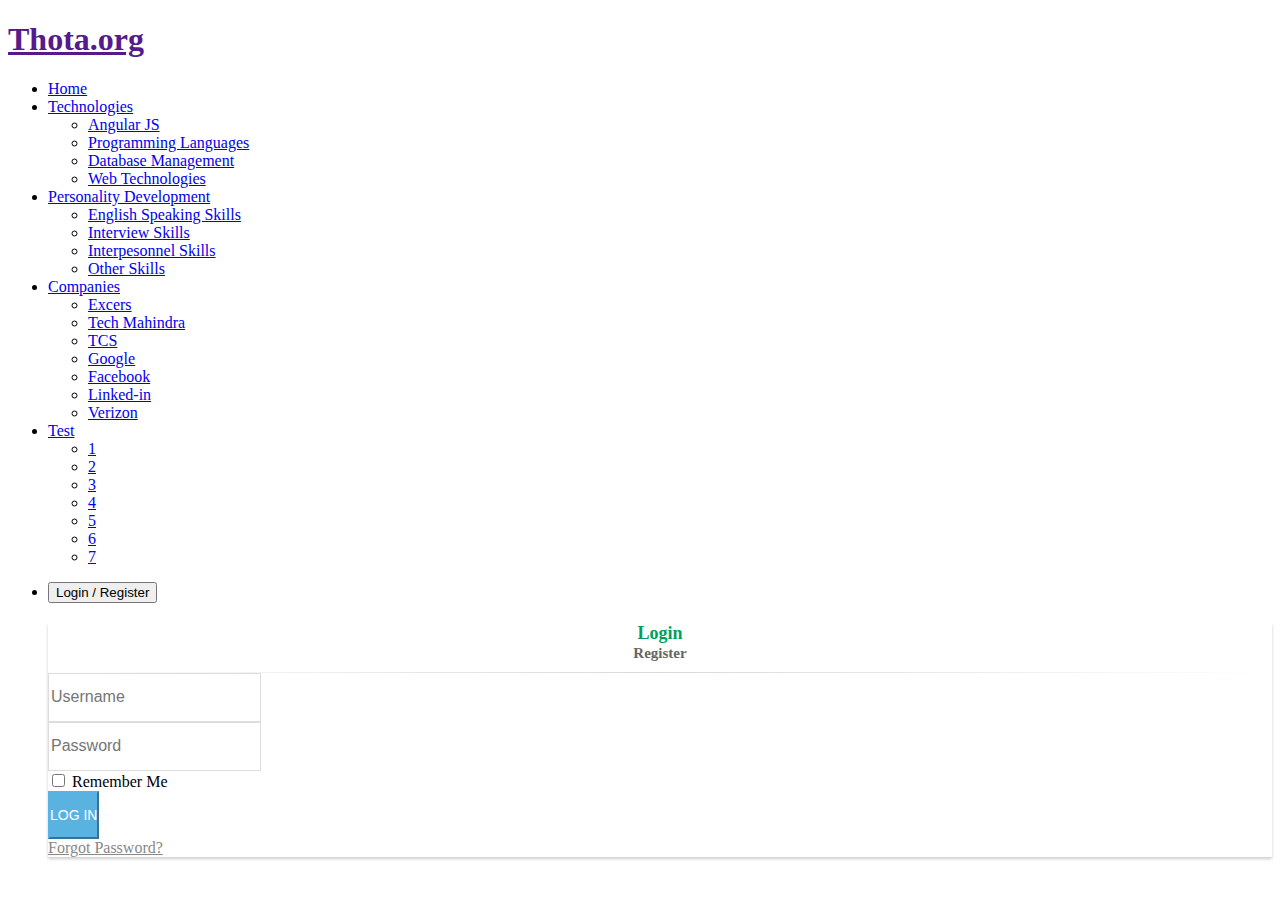
==== index.html @ d0885ad5 "changed login modal" ====
<!DOCTYPE html>
<html lang="en" ng-app = "App">
<head>
<title>Thota.org</title>
<meta http-equiv="X-UA-Compatible" content="IE=edge">
<meta name="viewport" content="width=device-width, initial-scale=1">
	<link rel="stylesheet" href="CSS/General/animate.css">
	<link rel="stylesheet" href="CSS/General/bootstrap.min.css">
	<script src="Scripts/Angualr/angular.min.js"></script>
	<link rel="stylesheet" href="CSS/App.css">
	<script src="https://ajax.googleapis.com/ajax/libs/jquery/3.2.1/jquery.min.js"></script>
	<script src="https://maxcdn.bootstrapcdn.com/bootstrap/3.3.7/js/bootstrap.min.js"></script>

	<script src="Scripts/Angualr/angular-route.min.js"></script>
	<script src="controllers/route.js"></script>
	<script src="controllers/main_controller.js"></script>
	<link rel="stylesheet" href="CSS/login.css">
	<script src="controllers/login.js"></script>
</head>
 <body>
 <div id="main_header" class="navbar navbar-inverse">
 	<div class="collapse navbar-collapse">
	<h1><a href="">Thota.org</a></h1>
		<ul id="thota-header-menu" class="nav navbar-nav">
		<li><a href="#home">Home</a></li>
		<li class="dropdown">
          <a href="#" class="dropdown-toggle" data-toggle="dropdown" role="button" aria-haspopup="true" aria-expanded="true">Technologies <span class="caret"></span></a>
		<ul class="dropdown-menu">
		<li><a href="#angular" title="">Angular JS</a></li>
		<li><a href="#programinglanguages" title="">Programming Languages</a></li>
		<li><a href="#databasemanagement" title="">Database Management</a></li>
		<li><a href="#webtech" title="">Web Technologies</a></li>
		</ul>
		</li>
		<li class="dropdown">
          <a href="#" class="dropdown-toggle" data-toggle="dropdown" role="button" aria-haspopup="true" aria-expanded="true">Personality Development <span class="caret"></span></a>		
		<ul class="dropdown-menu">
		<li><a href="#" title="">English Speaking Skills</a></li>
		<li><a href="#" title="">Interview Skills</a></li>
		<li><a href="#" title="">Interpesonnel Skills</a></li>
		<li><a href="#" title="">Other Skills</a></li>
		</ul>
		</li>
		<li class="dropdown">
          <a href="#" class="dropdown-toggle" data-toggle="dropdown" role="button" aria-haspopup="true" aria-expanded="false">Companies<span class="caret"></span></a>		
		<ul class="dropdown-menu">
		<li><a href="#main_content" title="">Excers</a></li>
		<li><a href="#" title="">Tech Mahindra</a></li>
		<li><a href="#" title="">TCS</a></li>
		<li><a href="#" title="">Google</a></li>
		<li><a href="#" title="">Facebook</a></li>
		<li><a href="#" title="">Linked-in</a></li>
		<li><a href="#" title="">Verizon</a></li>		
		</ul>
		</li>		
		<li class="dropdown">
          <a href="#" class="dropdown-toggle" data-toggle="dropdown" role="button" aria-haspopup="true" aria-expanded="false">Test<span class="caret"></span></a>		
		<ul class="dropdown-menu">
		<li><a href="#" title="">1</a></li>
		<li><a href="#" title="">2</a></li>
		<li><a href="#" title="">3</a></li>
		<li><a href="#" title="">4</a></li>
		<li><a href="#" title="">5</a></li>
		<li><a href="#" title="">6</a></li>
		<li><a href="#" title="">7</a></li>		
		</ul>
		</li>		
		</ul>
		<ul class="nav navbar-nav navbar-right" ng-hide="authenticated">
			<li><button class="btn btn-primary" data-toggle="modal" data-target="#myModal">
				Login / Register</button>
				<div class="modal fade" id="myModal" tabindex="-1" role="dialog" aria-labelledby="myLargeModalLabel"
					 aria-hidden="true">
					<div class="container login-reg-model">
						<div class="row">
							<div class="col-md-6 col-md-offset-3">
								<div class="panel panel-login">
									<div class="panel-heading">
										<div class="row">
											<div class="col-xs-6">
												<a href="#" class="active" id="login-form-link">Login</a>
											</div>
											<div class="col-xs-6">
												<a href="#" id="register-form-link">Register</a>
											</div>
										</div>
										<hr>
									</div>
									<div class="panel-body">
										<div class="row">
											<div class="col-lg-12">
												<form id="login-form"  action="#" method="post" role="form" style="display: block;">
													<div class="form-group">
														<input type="text" name="username" id="username" tabindex="1" class="form-control" required  placeholder="Username" value="">
													</div>
													<div class="form-group">
														<input type="password" name="password" id="password" tabindex="2" class="form-control" required placeholder="Password">
													</div>
													<div class="form-group text-center">
														<input type="checkbox" tabindex="3" class="" name="remember" id="remember">
														<label for="remember"> Remember Me</label>
													</div>
													<div class="form-group">
														<div class="row">
															<div class="col-sm-6 col-sm-offset-3">
																<input type="submit" name="login-submit" id="login-submit" tabindex="4" class="form-control btn btn-login" value="Log In">
															</div>
														</div>
													</div>
													<div class="form-group">
														<div class="row">
															<div class="col-lg-12">
																<div class="text-center">
																	<a href="#" tabindex="5" class="forgot-password">Forgot Password?</a>
																</div>
															</div>
														</div>
													</div>
												</form>
												<form id="register-form" action="#" method="post" role="form" style="display: none;">
													<div class="form-group">
														<input type="text" name="rollno" id="rollno" tabindex="1" class="form-control" placeholder="Hall ticket No.." value="">
													</div>
													<div class="form-group">
														<input type="text" name="college" id="college" tabindex="1" class="form-control" placeholder="College" value="">
													</div>
													<div class="form-group">
														<input type="text" name="branch" id="branch" tabindex="1" class="form-control" placeholder="Branch" value="">
													</div>
													<div class="form-group">
														<input type="text" name="username" id="user.name" tabindex="1" class="form-control" placeholder="Username" value="">
													</div>
													<div class="form-group">
														<input type="email" name="email" id="email" tabindex="1" class="form-control" placeholder="Email Address" value="">
													</div>
													<div class="form-group">
														<input type="text" name="mobile" id="mobile" tabindex="1" class="form-control" placeholder="Mobile No" value="">
													</div>
													<div class="form-group">
														<input type="password" name="password" id="pass.word" tabindex="2" class="form-control" placeholder="Password">
													</div>
													<div class="form-group">
														<input type="password" name="confirm-password" id="confirm-password" tabindex="2" class="form-control" placeholder="Confirm Password">
													</div>
													<div class="form-group">
														<div class="row">
															<div class="col-sm-6 col-sm-offset-3">
																<input type="submit" name="register-submit" id="register-submit" tabindex="4" class="form-control btn btn-register" value="Register Now">
															</div>
														</div>
													</div>
												</form>
											</div>
										</div>
									</div>
								</div>
							</div>
						</div>
					</div>
				</div>
			</li>
		</ul>
	</div>
 </div>
 <loginreg-modal> </loginreg-modal>
 <ng-view></ng-view>
</body>
</html>
---- CSS/App.css ----
.left-div
{
    float:left;
    width: 195px;
    box-shadow: 2px 2px 1px #888888;
}
.right-div
{
    float:right;
    width: 195px;
    margin-top: -200px;
    box-shadow: 2px 2px 1px #888888;
}
.main-div
{
    margin-left:200px;
    margin-right:200px;
    background-color: #F5F5F5;
}
.comments_area{
    background-color: #78DADD;
}

.dropdown-menu{
min-width: 280px;!important;
}
---- CSS/login.css ----
.login-reg-model{
	 margin-top: 20px;
 }
.panel-login {
	border-color: #ccc;
	-webkit-box-shadow: 0px 2px 3px 0px rgba(0,0,0,0.2);
	-moz-box-shadow: 0px 2px 3px 0px rgba(0,0,0,0.2);
	box-shadow: 0px 2px 3px 0px rgba(0,0,0,0.2);
}
.panel-login>.panel-heading {
	color: #00415d;
	background-color: #fff;
	border-color: #fff;
	text-align:center;
}
.panel-login>.panel-heading a{
	text-decoration: none;
	color: #666;
	font-weight: bold;
	font-size: 15px;
	-webkit-transition: all 0.3s linear;
	-moz-transition: all 0.3s linear;
	transition: all 0.3s linear;
}
.panel-login>.panel-heading a.active{
	color: #029f5b;
	font-size: 18px;
}
.panel-login>.panel-heading hr{
	margin-top: 10px;
	margin-bottom: 0px;
	clear: both;
	border: 0;
	height: 1px;
	background-image: -webkit-linear-gradient(left,rgba(0, 0, 0, 0),rgba(0, 0, 0, 0.15),rgba(0, 0, 0, 0));
	background-image: -moz-linear-gradient(left,rgba(0,0,0,0),rgba(0,0,0,0.15),rgba(0,0,0,0));
	background-image: -ms-linear-gradient(left,rgba(0,0,0,0),rgba(0,0,0,0.15),rgba(0,0,0,0));
	background-image: -o-linear-gradient(left,rgba(0,0,0,0),rgba(0,0,0,0.15),rgba(0,0,0,0));
}
.panel-login input[type="text"],.panel-login input[type="email"],.panel-login input[type="password"] {
	height: 45px;
	border: 1px solid #ddd;
	font-size: 16px;
	-webkit-transition: all 0.1s linear;
	-moz-transition: all 0.1s linear;
	transition: all 0.1s linear;
}
.panel-login input:hover,
.panel-login input:focus {
	outline:none;
	-webkit-box-shadow: none;
	-moz-box-shadow: none;
	box-shadow: none;
	border-color: #ccc;
}
.btn-login {
	background-color: #59B2E0;
	outline: none;
	color: #fff;
	font-size: 14px;
	height: auto;
	font-weight: normal;
	padding: 14px 0;
	text-transform: uppercase;
	border-color: #59B2E6;
}
.btn-login:hover,
.btn-login:focus {
	color: #fff;
	background-color: #53A3CD;
	border-color: #53A3CD;
}
.forgot-password {
	text-decoration: underline;
	color: #888;
}
.forgot-password:hover,
.forgot-password:focus {
	text-decoration: underline;
	color: #666;
}

.btn-register {
	background-color: #1CB94E;
	outline: none;
	color: #fff;
	font-size: 14px;
	height: auto;
	font-weight: normal;
	padding: 14px 0;
	text-transform: uppercase;
	border-color: #1CB94A;
}
.btn-register:hover,
.btn-register:focus {
	color: #fff;
	background-color: #1CA347;
	border-color: #1CA347;
}
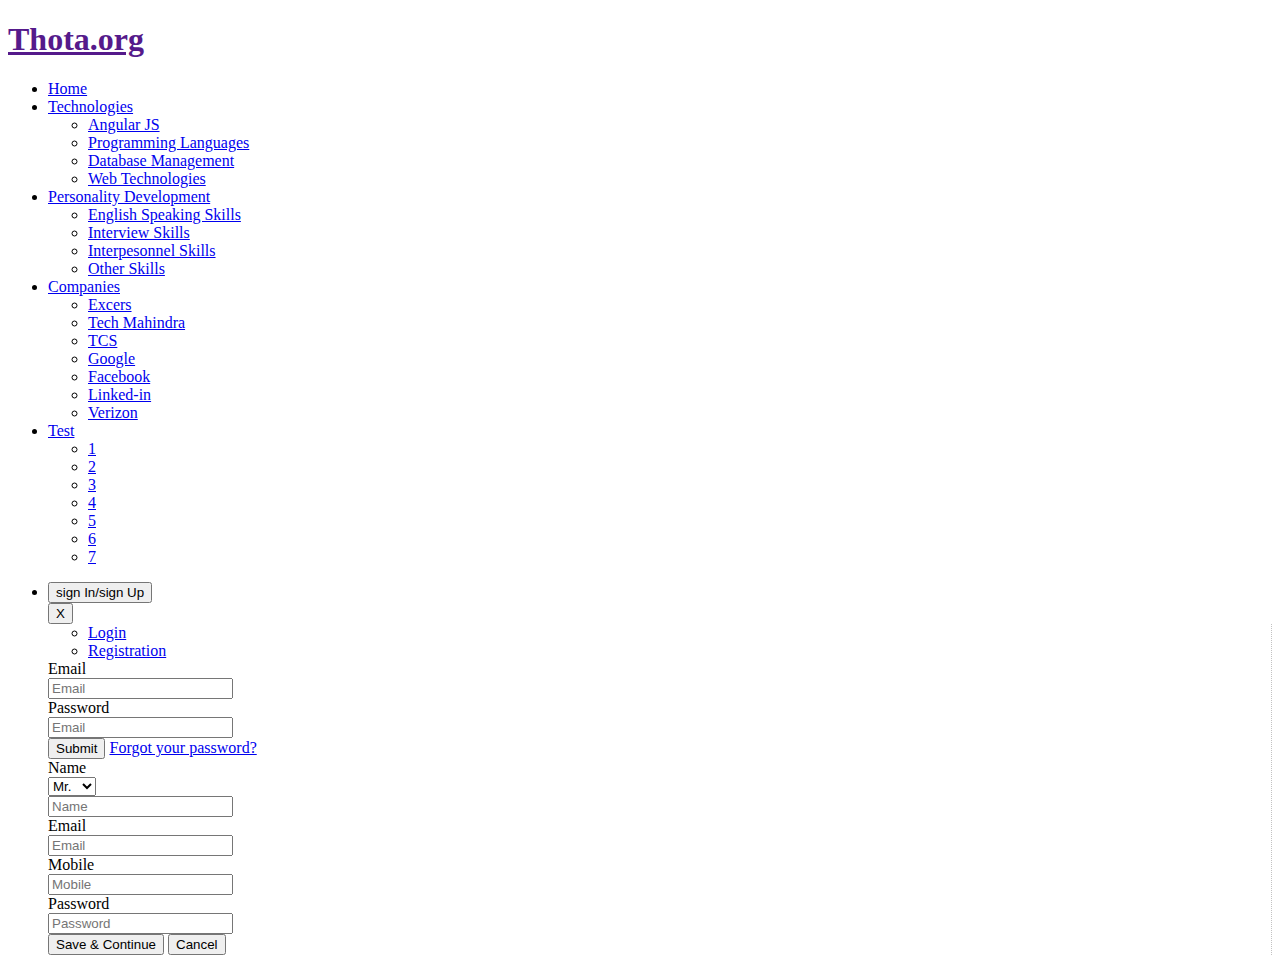
==== commit 18751938: "oasjkdask" ====
--- a/index.html
+++ b/index.html
@@ -7,15 +7,14 @@
 	<link rel="stylesheet" href="CSS/General/animate.css">
 	<link rel="stylesheet" href="CSS/General/bootstrap.min.css">
 	<script src="Scripts/Angualr/angular.min.js"></script>
+	<script src="Scripts/General/bootstrap.min.js"></script>	
 	<link rel="stylesheet" href="CSS/App.css">
 	<script src="https://ajax.googleapis.com/ajax/libs/jquery/3.2.1/jquery.min.js"></script>
-	<script src="https://maxcdn.bootstrapcdn.com/bootstrap/3.3.7/js/bootstrap.min.js"></script>
-
 	<script src="Scripts/Angualr/angular-route.min.js"></script>
 	<script src="controllers/route.js"></script>
 	<script src="controllers/main_controller.js"></script>
 	<link rel="stylesheet" href="CSS/login.css">
-	<script src="controllers/login.js"></script>
+<script src="https://maxcdn.bootstrapcdn.com/bootstrap/3.3.7/js/bootstrap.min.js" integrity="sha384-Tc5IQib027qvyjSMfHjOMaLkfuWVxZxUPnCJA7l2mCWNIpG9mGCD8wGNIcPD7Txa" crossorigin="anonymous"></script>
 </head>
  <body>
  <div id="main_header" class="navbar navbar-inverse">
@@ -68,91 +67,105 @@
 		</ul>
 		<ul class="nav navbar-nav navbar-right" ng-hide="authenticated">
 			<li><button class="btn btn-primary" data-toggle="modal" data-target="#myModal">
-				Login / Register</button>
+				sign In/sign Up</button>
 				<div class="modal fade" id="myModal" tabindex="-1" role="dialog" aria-labelledby="myLargeModalLabel"
 					 aria-hidden="true">
-					<div class="container login-reg-model">
-						<div class="row">
-							<div class="col-md-6 col-md-offset-3">
-								<div class="panel panel-login">
-									<div class="panel-heading">
-										<div class="row">
-											<div class="col-xs-6">
-												<a href="#" class="active" id="login-form-link">Login</a>
-											</div>
-											<div class="col-xs-6">
-												<a href="#" id="register-form-link">Register</a>
-											</div>
-										</div>
-										<hr>
-									</div>
-									<div class="panel-body">
-										<div class="row">
-											<div class="col-lg-12">
-												<form id="login-form"  action="#" method="post" role="form" style="display: block;">
+					<div class="modal-dialog modal-lg">
+						<div class="modal-content">
+							<div class="modal-header">
+								<button type="button" class="close" data-dismiss="modal" aria-hidden="true">X</button>
+							</div>
+							<div class="modal-body">
+								<div class="row">
+									<div class="col-md-8" style="border-right: 1px dotted #C2C2C2;padding-right: 30px;">
+										<!-- Nav tabs -->
+										<ul class="nav nav-tabs">
+											<li class="active"><a href="#Login" data-toggle="tab">Login</a></li>
+											<li><a href="#Registration" data-toggle="tab">Registration</a></li>
+										</ul>
+										<!-- Tab panes -->
+										<div class="tab-content">
+											<div class="tab-pane active" id="Login">
+												<form role="form" class="form-horizontal">
 													<div class="form-group">
-														<input type="text" name="username" id="username" tabindex="1" class="form-control" required  placeholder="Username" value="">
+														<label for="email" class="col-sm-2 control-label">
+															Email</label>
+														<div class="col-sm-10">
+															<input type="email" class="form-control" id="email1" placeholder="Email" />
+														</div>
 													</div>
 													<div class="form-group">
-														<input type="password" name="password" id="password" tabindex="2" class="form-control" required placeholder="Password">
+														<label for="exampleInputPassword1" class="col-sm-2 control-label">
+															Password</label>
+														<div class="col-sm-10">
+															<input type="email" class="form-control" id="exampleInputPassword1" placeholder="Email" />
+														</div>
 													</div>
-													<div class="form-group text-center">
-														<input type="checkbox" tabindex="3" class="" name="remember" id="remember">
-														<label for="remember"> Remember Me</label>
+													<div class="row">
+														<div class="col-sm-2">
+														</div>
+														<div class="col-sm-10">
+															<button type="submit" class="btn btn-primary btn-sm">
+																Submit</button>
+															<a href="javascript:;">Forgot your password?</a>
+														</div>
 													</div>
+												</form>
+											</div>
+											<div class="tab-pane" id="Registration">
+												<form role="form" class="form-horizontal">
 													<div class="form-group">
-														<div class="row">
-															<div class="col-sm-6 col-sm-offset-3">
-																<input type="submit" name="login-submit" id="login-submit" tabindex="4" class="form-control btn btn-login" value="Log In">
+														<label for="email" class="col-sm-2 control-label">
+															Name</label>
+														<div class="col-sm-10">
+															<div class="row">
+																<div class="col-md-3">
+																	<select class="form-control">
+																		<option>Mr.</option>
+																		<option>Ms.</option>
+																		<option>Mrs.</option>
+																	</select>
+																</div>
+																<div class="col-md-9">
+																	<input type="text" class="form-control" placeholder="Name" />
+																</div>
 															</div>
 														</div>
 													</div>
 													<div class="form-group">
-														<div class="row">
-															<div class="col-lg-12">
-																<div class="text-center">
-																	<a href="#" tabindex="5" class="forgot-password">Forgot Password?</a>
-																</div>
-															</div>
+														<label for="email" class="col-sm-2 control-label">
+															Email</label>
+														<div class="col-sm-10">
+															<input type="email" class="form-control" id="email" placeholder="Email" />
 														</div>
 													</div>
-												</form>
-												<form id="register-form" action="#" method="post" role="form" style="display: none;">
 													<div class="form-group">
-														<input type="text" name="rollno" id="rollno" tabindex="1" class="form-control" placeholder="Hall ticket No.." value="">
+														<label for="mobile" class="col-sm-2 control-label">
+															Mobile</label>
+														<div class="col-sm-10">
+															<input type="email" class="form-control" id="mobile" placeholder="Mobile" />
+														</div>
 													</div>
 													<div class="form-group">
-														<input type="text" name="college" id="college" tabindex="1" class="form-control" placeholder="College" value="">
+														<label for="password" class="col-sm-2 control-label">
+															Password</label>
+														<div class="col-sm-10">
+															<input type="password" class="form-control" id="password" placeholder="Password" />
+														</div>
 													</div>
-													<div class="form-group">
-														<input type="text" name="branch" id="branch" tabindex="1" class="form-control" placeholder="Branch" value="">
-													</div>
-													<div class="form-group">
-														<input type="text" name="username" id="user.name" tabindex="1" class="form-control" placeholder="Username" value="">
-													</div>
-													<div class="form-group">
-														<input type="email" name="email" id="email" tabindex="1" class="form-control" placeholder="Email Address" value="">
-													</div>
-													<div class="form-group">
-														<input type="text" name="mobile" id="mobile" tabindex="1" class="form-control" placeholder="Mobile No" value="">
-													</div>
-													<div class="form-group">
-														<input type="password" name="password" id="pass.word" tabindex="2" class="form-control" placeholder="Password">
-													</div>
-													<div class="form-group">
-														<input type="password" name="confirm-password" id="confirm-password" tabindex="2" class="form-control" placeholder="Confirm Password">
-													</div>
-													<div class="form-group">
-														<div class="row">
-															<div class="col-sm-6 col-sm-offset-3">
-																<input type="submit" name="register-submit" id="register-submit" tabindex="4" class="form-control btn btn-register" value="Register Now">
-															</div>
+													<div class="row">
+														<div class="col-sm-2">
+														</div>
+														<div class="col-sm-10">
+															<button type="button" class="btn btn-primary btn-sm">
+																Save & Continue</button>
+															<button type="button" class="btn btn-default btn-sm">
+																Cancel</button>
 														</div>
 													</div>
 												</form>
 											</div>
 										</div>
-									</div>
 								</div>
 							</div>
 						</div>
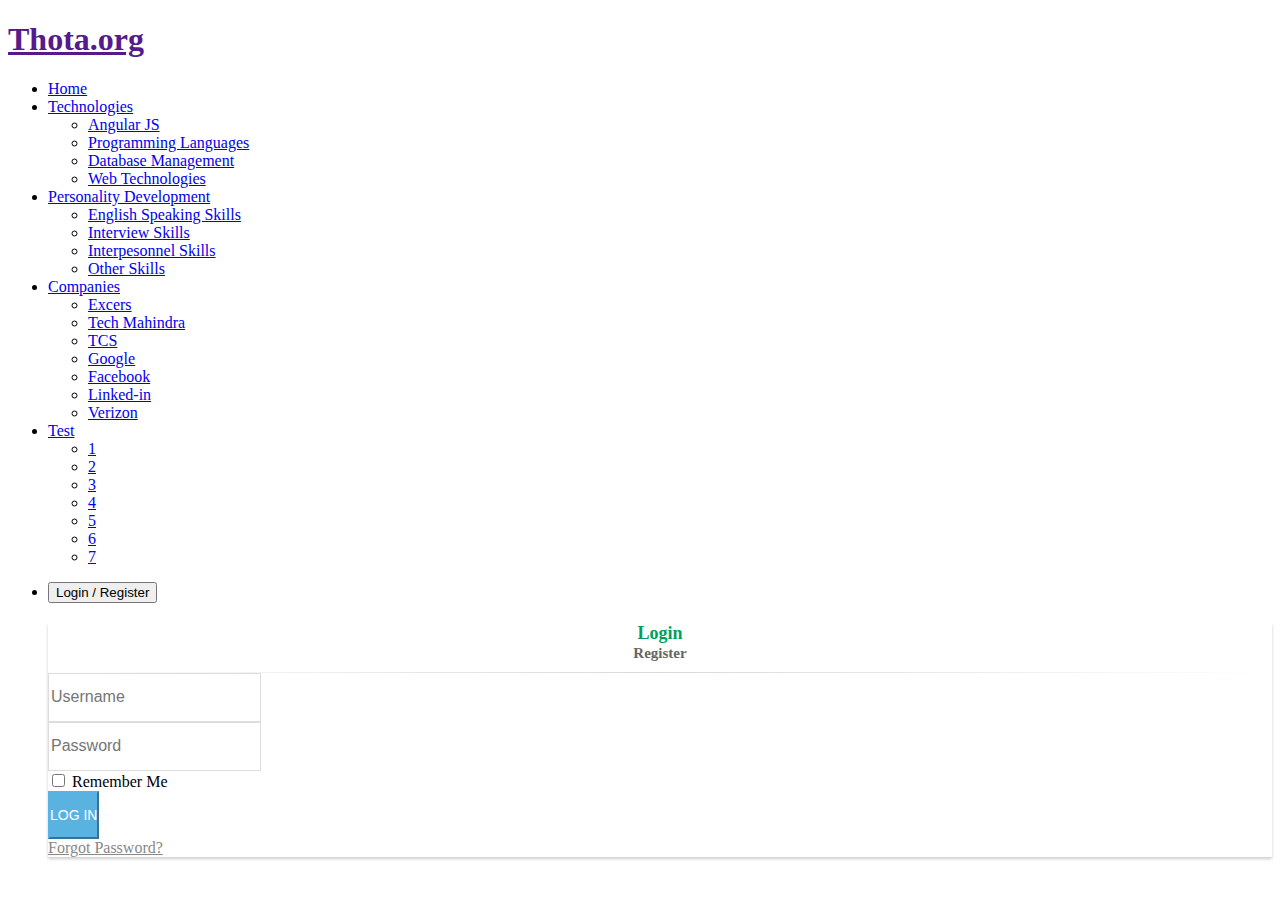
==== commit 42977524: "Modifed Index.html file" ====
--- a/index.html
+++ b/index.html
@@ -14,7 +14,12 @@
 	<script src="controllers/route.js"></script>
 	<script src="controllers/main_controller.js"></script>
 	<link rel="stylesheet" href="CSS/login.css">
-<script src="https://maxcdn.bootstrapcdn.com/bootstrap/3.3.7/js/bootstrap.min.js" integrity="sha384-Tc5IQib027qvyjSMfHjOMaLkfuWVxZxUPnCJA7l2mCWNIpG9mGCD8wGNIcPD7Txa" crossorigin="anonymous"></script>
+	<script src="controllers/login.js"></script>
+	
+<script src="https://ajax.googleapis.com/ajax/libs/jquery/3.2.1/jquery.min.js"></script>
+<script src="https://maxcdn.bootstrapcdn.com/bootstrap/3.3.7/js/bootstrap.min.js"></script>	
+	
+	
 </head>
  <body>
  <div id="main_header" class="navbar navbar-inverse">
@@ -67,105 +72,91 @@
 		</ul>
 		<ul class="nav navbar-nav navbar-right" ng-hide="authenticated">
 			<li><button class="btn btn-primary" data-toggle="modal" data-target="#myModal">
-				sign In/sign Up</button>
+				Login / Register</button>
 				<div class="modal fade" id="myModal" tabindex="-1" role="dialog" aria-labelledby="myLargeModalLabel"
 					 aria-hidden="true">
-					<div class="modal-dialog modal-lg">
-						<div class="modal-content">
-							<div class="modal-header">
-								<button type="button" class="close" data-dismiss="modal" aria-hidden="true">X</button>
-							</div>
-							<div class="modal-body">
-								<div class="row">
-									<div class="col-md-8" style="border-right: 1px dotted #C2C2C2;padding-right: 30px;">
-										<!-- Nav tabs -->
-										<ul class="nav nav-tabs">
-											<li class="active"><a href="#Login" data-toggle="tab">Login</a></li>
-											<li><a href="#Registration" data-toggle="tab">Registration</a></li>
-										</ul>
-										<!-- Tab panes -->
-										<div class="tab-content">
-											<div class="tab-pane active" id="Login">
-												<form role="form" class="form-horizontal">
+					<div class="container login-reg-model">
+						<div class="row">
+							<div class="col-md-6 col-md-offset-3">
+								<div class="panel panel-login">
+									<div class="panel-heading">
+										<div class="row">
+											<div class="col-xs-6">
+												<a href="#" class="active" id="login-form-link">Login</a>
+											</div>
+											<div class="col-xs-6">
+												<a href="#" id="register-form-link">Register</a>
+											</div>
+										</div>
+										<hr>
+									</div>
+									<div class="panel-body">
+										<div class="row">
+											<div class="col-lg-12">
+												<form id="login-form"  action="#" method="post" role="form" style="display: block;">
 													<div class="form-group">
-														<label for="email" class="col-sm-2 control-label">
-															Email</label>
-														<div class="col-sm-10">
-															<input type="email" class="form-control" id="email1" placeholder="Email" />
+														<input type="text" name="username" id="username" tabindex="1" class="form-control" required  placeholder="Username" value="">
+													</div>
+													<div class="form-group">
+														<input type="password" name="password" id="password" tabindex="2" class="form-control" required placeholder="Password">
+													</div>
+													<div class="form-group text-center">
+														<input type="checkbox" tabindex="3" class="" name="remember" id="remember">
+														<label for="remember"> Remember Me</label>
+													</div>
+													<div class="form-group">
+														<div class="row">
+															<div class="col-sm-6 col-sm-offset-3">
+																<input type="submit" name="login-submit" id="login-submit" tabindex="4" class="form-control btn btn-login" value="Log In">
+															</div>
 														</div>
 													</div>
 													<div class="form-group">
-														<label for="exampleInputPassword1" class="col-sm-2 control-label">
-															Password</label>
-														<div class="col-sm-10">
-															<input type="email" class="form-control" id="exampleInputPassword1" placeholder="Email" />
-														</div>
-													</div>
-													<div class="row">
-														<div class="col-sm-2">
-														</div>
-														<div class="col-sm-10">
-															<button type="submit" class="btn btn-primary btn-sm">
-																Submit</button>
-															<a href="javascript:;">Forgot your password?</a>
-														</div>
-													</div>
-												</form>
-											</div>
-											<div class="tab-pane" id="Registration">
-												<form role="form" class="form-horizontal">
-													<div class="form-group">
-														<label for="email" class="col-sm-2 control-label">
-															Name</label>
-														<div class="col-sm-10">
-															<div class="row">
-																<div class="col-md-3">
-																	<select class="form-control">
-																		<option>Mr.</option>
-																		<option>Ms.</option>
-																		<option>Mrs.</option>
-																	</select>
-																</div>
-																<div class="col-md-9">
-																	<input type="text" class="form-control" placeholder="Name" />
+														<div class="row">
+															<div class="col-lg-12">
+																<div class="text-center">
+																	<a href="#" tabindex="5" class="forgot-password">Forgot Password?</a>
 																</div>
 															</div>
 														</div>
 													</div>
+												</form>
+												<form id="register-form" action="#" method="post" role="form" style="display: none;">
 													<div class="form-group">
-														<label for="email" class="col-sm-2 control-label">
-															Email</label>
-														<div class="col-sm-10">
-															<input type="email" class="form-control" id="email" placeholder="Email" />
-														</div>
+														<input type="text" name="rollno" id="rollno" tabindex="1" class="form-control" placeholder="Hall ticket No.." value="">
 													</div>
 													<div class="form-group">
-														<label for="mobile" class="col-sm-2 control-label">
-															Mobile</label>
-														<div class="col-sm-10">
-															<input type="email" class="form-control" id="mobile" placeholder="Mobile" />
-														</div>
+														<input type="text" name="college" id="college" tabindex="1" class="form-control" placeholder="College" value="">
 													</div>
 													<div class="form-group">
-														<label for="password" class="col-sm-2 control-label">
-															Password</label>
-														<div class="col-sm-10">
-															<input type="password" class="form-control" id="password" placeholder="Password" />
-														</div>
+														<input type="text" name="branch" id="branch" tabindex="1" class="form-control" placeholder="Branch" value="">
 													</div>
-													<div class="row">
-														<div class="col-sm-2">
-														</div>
-														<div class="col-sm-10">
-															<button type="button" class="btn btn-primary btn-sm">
-																Save & Continue</button>
-															<button type="button" class="btn btn-default btn-sm">
-																Cancel</button>
+													<div class="form-group">
+														<input type="text" name="username" id="user.name" tabindex="1" class="form-control" placeholder="Username" value="">
+													</div>
+													<div class="form-group">
+														<input type="email" name="email" id="email" tabindex="1" class="form-control" placeholder="Email Address" value="">
+													</div>
+													<div class="form-group">
+														<input type="text" name="mobile" id="mobile" tabindex="1" class="form-control" placeholder="Mobile No" value="">
+													</div>
+													<div class="form-group">
+														<input type="password" name="password" id="pass.word" tabindex="2" class="form-control" placeholder="Password">
+													</div>
+													<div class="form-group">
+														<input type="password" name="confirm-password" id="confirm-password" tabindex="2" class="form-control" placeholder="Confirm Password">
+													</div>
+													<div class="form-group">
+														<div class="row">
+															<div class="col-sm-6 col-sm-offset-3">
+																<input type="submit" name="register-submit" id="register-submit" tabindex="4" class="form-control btn btn-register" value="Register Now">
+															</div>
 														</div>
 													</div>
 												</form>
 											</div>
 										</div>
+									</div>
 								</div>
 							</div>
 						</div>
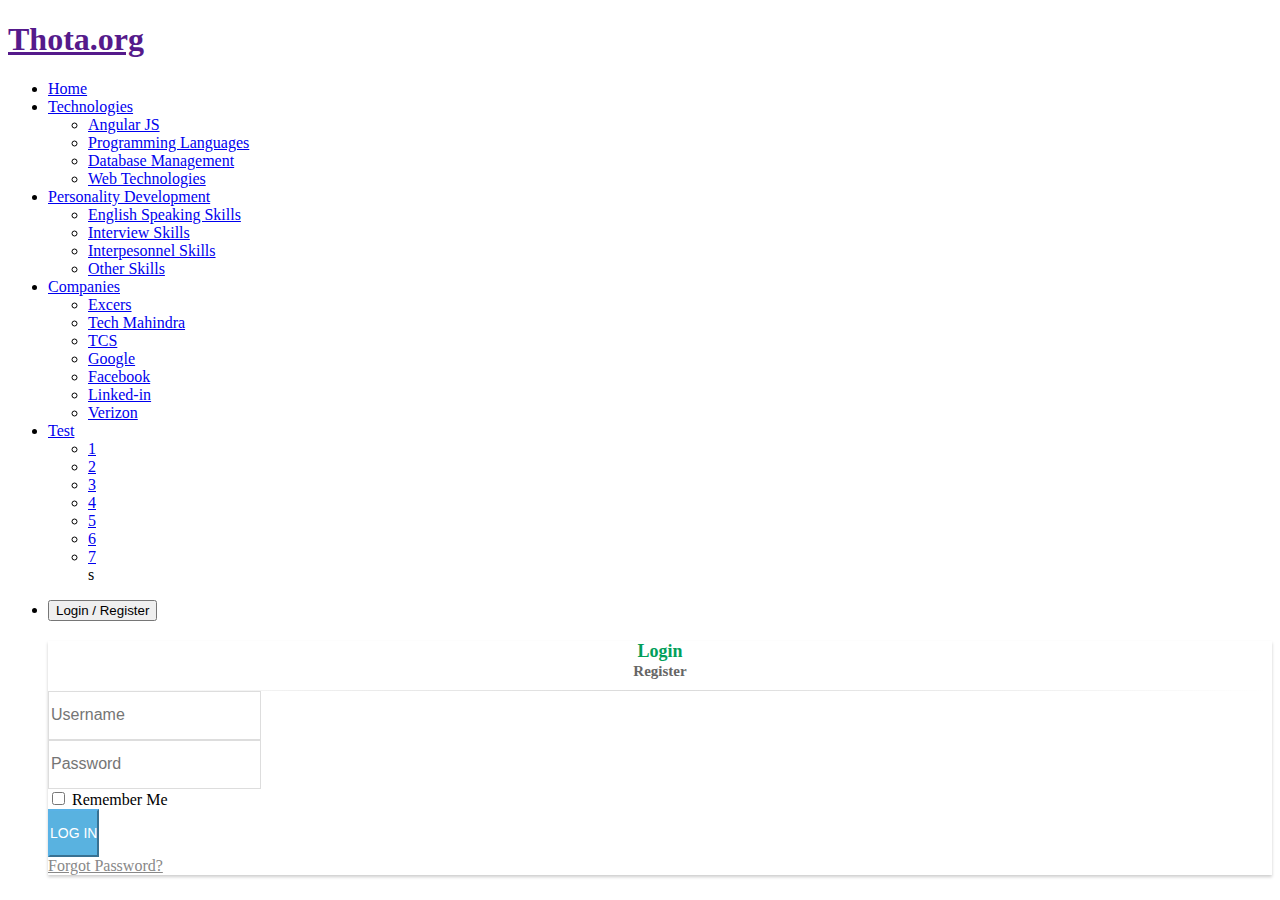
==== commit c254bf83: "share experience view improved" ====
--- a/index.html
+++ b/index.html
@@ -7,19 +7,15 @@
 	<link rel="stylesheet" href="CSS/General/animate.css">
 	<link rel="stylesheet" href="CSS/General/bootstrap.min.css">
 	<script src="Scripts/Angualr/angular.min.js"></script>
-	<script src="Scripts/General/bootstrap.min.js"></script>	
 	<link rel="stylesheet" href="CSS/App.css">
 	<script src="https://ajax.googleapis.com/ajax/libs/jquery/3.2.1/jquery.min.js"></script>
+	<script src="https://maxcdn.bootstrapcdn.com/bootstrap/3.3.7/js/bootstrap.min.js"></script>
+
 	<script src="Scripts/Angualr/angular-route.min.js"></script>
 	<script src="controllers/route.js"></script>
 	<script src="controllers/main_controller.js"></script>
 	<link rel="stylesheet" href="CSS/login.css">
 	<script src="controllers/login.js"></script>
-	
-<script src="https://ajax.googleapis.com/ajax/libs/jquery/3.2.1/jquery.min.js"></script>
-<script src="https://maxcdn.bootstrapcdn.com/bootstrap/3.3.7/js/bootstrap.min.js"></script>	
-	
-	
 </head>
  <body>
  <div id="main_header" class="navbar navbar-inverse">
@@ -66,7 +62,7 @@
 		<li><a href="#" title="">4</a></li>
 		<li><a href="#" title="">5</a></li>
 		<li><a href="#" title="">6</a></li>
-		<li><a href="#" title="">7</a></li>		
+		<li><a href="#" title="">7</a></li>		s
 		</ul>
 		</li>		
 		</ul>
--- a/CSS/App.css
+++ b/CSS/App.css
@@ -24,4 +24,41 @@
 
 .dropdown-menu{
 min-width: 280px;!important;
+}
+.modal-content{
+    margin-top: 20%; !important;
+}
+.shareExp{
+    width: 70%;
+    margin-left: 10%;
+    padding-top: 0;
+    height: auto;
+}
+.shareExpcnt{
+    padding-top: 0;
+    width: 100%;
+    box-shadow: 2px 2px 2px #888888;
+}
+.comments_area{
+    width: 100%;
+    box-shadow: 2px 2px 2px #888888;
+}
+.spantext{
+    padding-left: 3%;
+    line-height: 24px;
+    padding-top: 5%;
+    color: #080808;
+    background: transparent;
+    font: normal normal normal 30px/1.4em 'eb garamond',serif;
+    letter-spacing: 0.1em;
+}
+.btnstyle{
+    color: #080808;
+    background: transparent;
+    letter-spacing: 0.1em;
+    border-radius: 20px;
+}
+.writebtn{
+    border-radius: 10px;
+    margin-left: 4%;
 }